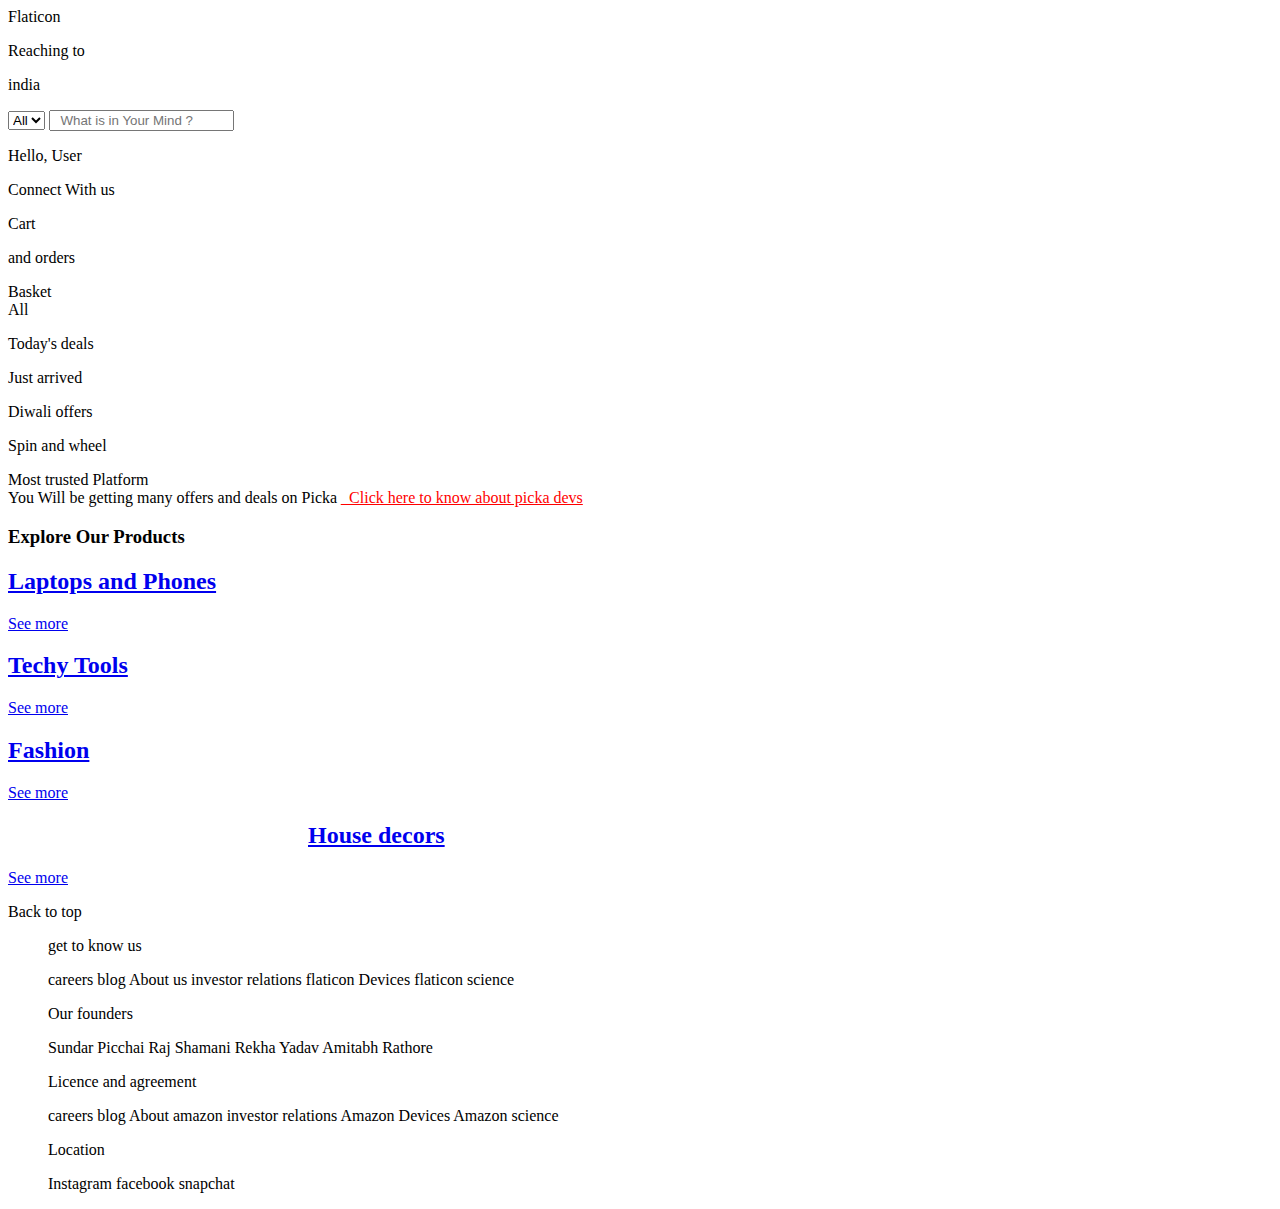
==== index.html @ 6cbc23c0 "Add files via upload" ====
<!DOCTYPE html>
<html lang="en">

<head>
    <meta charset="UTF-8">
    <meta name="viewport" content="width=device-width, initial-scale=1.0">
    <title>amazon</title>
    <link rel="stylesheet" href="style.css">
    <link rel="stylesheet" href="https://cdnjs.cloudflare.com/ajax/libs/font-awesome/6.4.0/css/all.min.css"
        integrity="sha512-iecdLmaskl7CVkqkXNQ/ZH/XLlvWZOJyj7Yy7tcenmpD1ypASozpmT/E0iPtmFIB46ZmdtAc9eNBvH0H/ZpiBw=="
        crossorigin="anonymous" referrerpolicy="no-referrer" />
</head>

<body>
    <header>
        <div class="navbar">
            <div class="nav-logo border">
                <div class="logo">Flaticon</div>
            </div>
            <div class="nav-adress border">
                <p class="a1">Reaching to</p>
                <div class="add-icon">
                    <i class="fa-solid fa-location-dot"></i>
                    <p class="a2">india</p>
                </div>
            </div>
            <div class="nav-search">
                <select class="nav-select">
                    <option>All</option>
                </select>
                <input class="search-input" type="text" placeholder="  What is in Your Mind ?">


                <div class="search-icon">
                    <i class="fa-solid fa-magnifying-glass"></i>
                </div>
            </div>
            <div class="nav-signin">
                <p><span>Hello, User</span></p>
                <p class="in2"> Connect With us</p>
            </div>
            <div class="nav-return">
                <p><span>Cart</span></p>
                <p class="in2"> and orders</p>
            </div>
            <div class="nav-cart">
                <i class="fa-solid fa-cart-shopping"></i>
                Basket
            </div>
        </div>
        <div class="panel">
            <div class="panel-all">
                <i class="fa-solid fa-bars"></i>
                All
            </div>
            <div class="panel-options" style="text-transform: none;">
                <p>Today's deals</p>
                <p>Just arrived</p>
                <p>Diwali offers</p>
                <P>Spin and wheel</P>
                
            </div>
            <div class="paneldeals">
               Most trusted Platform
            </div>
        </div>
    </header>
    <div class="hero-sec">
        <div class="hero-mess">
            You Will be getting many offers and deals on Picka   <a
                href="www.amazon.in" style="color: red;">  _Click here to know about picka devs</a>
        </div>

    </div>
    <h3 class="thir">Explore Our Products</h3>
    <div class="shop-section">
        <div class="box1 box">
            <div class="box-content">
                <a href="tech.html"><h2>Laptops and Phones</h2>
                <div class="box-img" style="background-image: url('https://i.pinimg.com/736x/b0/2b/94/b02b945985621ef056b04775bbf657b9.jpg');"></div>
                <p>See more</p></a>
            </div>
        </div>
        <div class="box2 box">
            <div class="box-content">
              <a href="https://www.amazon.in/s/ref=nb_sb_noss_1?url=search-alias%3Daps&field-keywords=redgear&crid=3HWXGRXZEFLO7&sprefix=redgear%2Caps%2C412"> <h2>Techy Tools</h2>
                <div class="box-img" style="background-image: url('https://images-na.ssl-images-amazon.com/images/I/71e3QsLLmmL._AC_SL1500_.jpg');"></div>
                <p>See more</p></a> 
            </div>
            
        </div>
        </div>
        <div class="shop-section">
            <div class="box2 box">
                <a href="Fassshion.html"><div class="box-content">
                    <h2>Fashion</h2>
                    <div class="box-img" style="background-image: url('fashion.jpg');"></div>
                    <p>See more</p></a>
                </div>
            </div>
            <div class="box1 box">
                <div class="box-content">
                   <a href="HOME.html"> <h2 style="margin-left: 300px;">House decors</h2>
                    <div class="box-img" style="background-image: url('https://assets.architecturaldigest.in/photos/600836a688d5cb634511e472/16:9/w_2560%2Cc_limit/summer-home-decor-featured-image-1366x768.jpg');"></div>
                
                    <p>See more</p>
                </a>
                </div>
                
            </div>
            </div>

            
            <footer>
                <div class="foot-panel1">
                    Back to top
                </div>
                <div class="foot-panel2">
                    <ul>
                        <p>get to know us</p>
                        <a>careers</a>
                        <a>blog</a>
                        <a>About us</a>
                        <a>investor relations</a>
                        <a>flaticon Devices</a>
                        <a>flaticon science</a>
                        </ul>
                        <ul>
                            <p>Our founders</p>
                            <a>Sundar Picchai</a>
                            <a>Raj Shamani</a>
                            <a>Rekha Yadav</a>
                            <a>Amitabh Rathore</a>
                            
                                    
                           </ul>
                            <ul>
                                <p>Licence and agreement</p>
                                <a>careers</a>
                                <a>blog</a>
                                <a>About amazon</a>
                                <a>investor relations</a>
                                <a>Amazon Devices</a>
                                <a>Amazon science</a>
                                </ul>
                                <ul>
                                    <p>Location</p>
                                    <a>Instagram</a>
                                    <a>facebook</a>
                                    <a>snapchat</a>
                                    
                                    </ul>
                    </div>
            </footer>
            
            
            </body>
            
            </html>
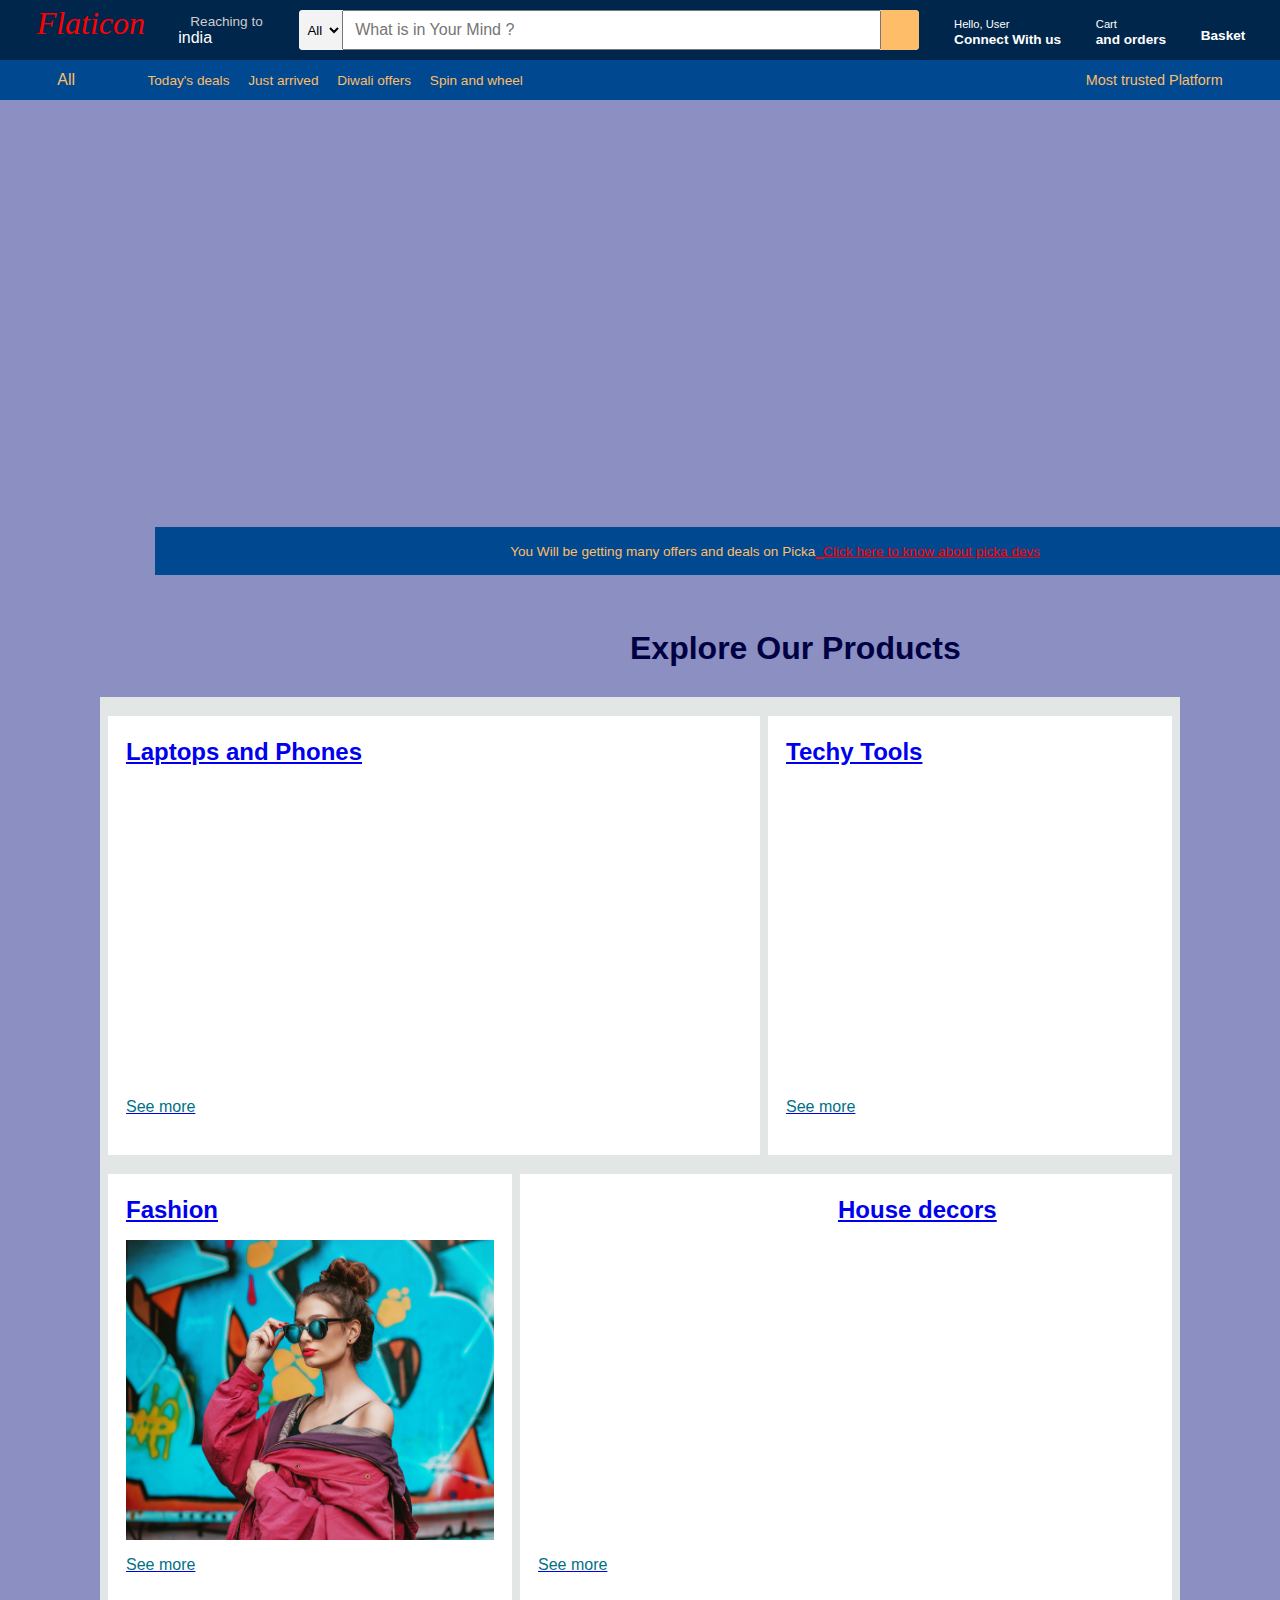
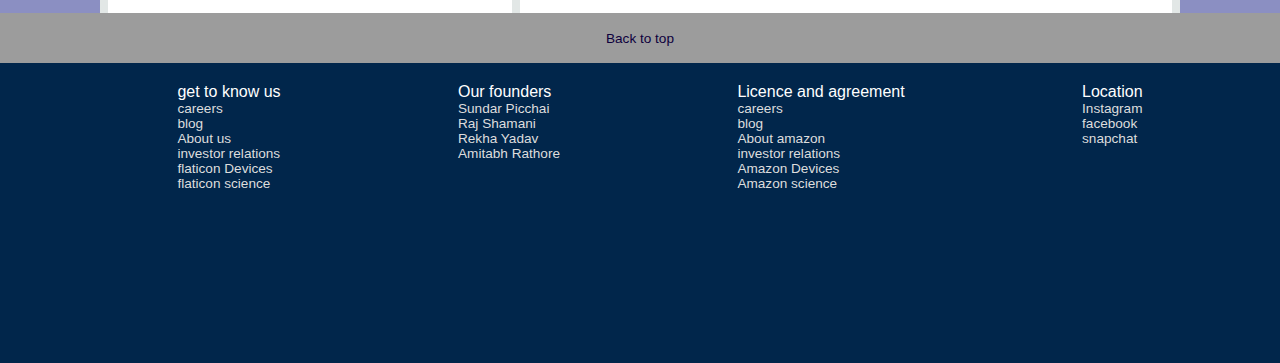
==== commit fd34b068: "Update index.html" ====
--- a/index.html
+++ b/index.html
@@ -10,6 +10,16 @@
         integrity="sha512-iecdLmaskl7CVkqkXNQ/ZH/XLlvWZOJyj7Yy7tcenmpD1ypASozpmT/E0iPtmFIB46ZmdtAc9eNBvH0H/ZpiBw=="
         crossorigin="anonymous" referrerpolicy="no-referrer" />
 </head>
+
+<!-- Google tag (gtag.js) -->
+<script async src="https://www.googletagmanager.com/gtag/js?id=G-09LEL29SFL"></script>
+<script>
+  window.dataLayer = window.dataLayer || [];
+  function gtag(){dataLayer.push(arguments);}
+  gtag('js', new Date());
+
+  gtag('config', 'G-09LEL29SFL');
+</script>
 
 <body>
     <header>
@@ -156,4 +166,4 @@
             
             </body>
             
-            </html>+            </html>
--- a/style.css
+++ b/style.css
@@ -0,0 +1,244 @@
+*{
+    margin: 0;
+    font-family: Arial, Helvetica, sans-serif;
+    border:border-box;
+}
+body{
+    background-color: #8b8fc2;
+}
+.navbar{
+    height:60px;
+    background-color: #01264b;
+    color:white;
+    display: flex;
+    align-items: center;
+    justify-content: space-evenly;
+}
+.nav-logo{
+    height:50px;
+    width:100px;
+}
+.logo{
+    background-image:url("amazon_logo.png") ;
+    height: 50px;
+    font-family: Cambria, Cochin, Georgia, Times, 'Times New Roman', serif;
+    font-style: italic;
+    font-size: 2rem;
+    color: red;
+
+    width: 100px;
+    background-size:cover ;
+
+}
+.border{
+    border: 2px solid transparent;
+}
+.border:hover{
+    border: 1.5px solid  #febd68;
+}
+/* box2*/
+.a1{
+    color: #cccccc;
+    font-size: 0.85rem;
+    margin-left:15px;
+}
+.a2{
+    font-size: 1rem;
+    margin-left: 3px;
+}
+.add-icon{
+    display: flex;
+    
+    align-items: center;
+}
+/* box3*/
+.nav-search{
+    display:flex;
+    background-color: rgb(236, 237, 234);
+    width:620px;
+    height:40px;
+    border-radius: 4px;
+}
+.nav-search:hover{
+   border:2px solid  #febd68; 
+}
+.nav-select{
+    background-color:#f3f3f3;
+    width: 50px;
+    text-align: center;
+    border-top-left-radius: 4px;
+    border-bottom-left-radius:4px;
+    border: none;
+}
+.search-input{
+    width:100%;
+    font-size: 1rem;
+
+}.search-icon{
+    width:45px;
+    display: flex;
+    justify-content: center;
+    align-items: center;
+    font-size: 1.2rem;
+    background-color: #febd68;
+    border-top-right-radius: 4px;
+    border-bottom-right-radius:4px;
+    color: #0f1111;
+}
+/*box4*/
+
+span{
+    font-size:0.7rem ;
+}
+.in2{
+    font-size: 0.85rem;
+    font-weight: 700;
+}.nav-signin:hover{
+    border: 2px solid  #febd68;
+    padding:2px;
+}
+.nav-return:hover{
+    border: 2px solid  #febd68;
+}
+/*box6
+*/
+.nav-cart i{
+    font-size: 30px;
+}
+.nav-cart {
+    font-size:0.85rem;
+    font-weight: 750;
+}
+.nav-cart:hover{
+    border: 2px solid #febd68;
+}
+.panel{
+    height: 40px;
+    background-color:  #004991;
+    display: flex;
+    color: #febd68;
+    justify-content:space-evenly ;
+    align-items: center;
+}
+.panel-options p{
+    display: inline;
+    margin-left: 15px;
+    
+    
+}.panel-options p:hover{
+    border:2px solid  #febd68;
+    padding: 9px;
+
+}
+.panel-options{
+    width:70%;
+    font-size:0.85rem
+}
+.paneldeals{
+    font-size: 0.9rem;
+}
+.paneldeals:hover{
+    border:2px solid  #febd68;
+    padding: 9px;
+}
+
+.hero-sec{
+    background-image: url("https://deodap.in/cdn/shop/files/www.deodap.in_1_1457x438.png?v=1698396694");
+    background-size: cover;
+    display: flex;
+    height: 500px;
+    width:1550px;
+    justify-content: center;
+    align-items: flex-end;
+    
+}
+.hero-mess{
+    background-color: #004991;
+    color: #febd68;
+    height: 48px;
+    display: flex;
+    align-items: center;
+    justify-content: center;
+    font-size: 0.85rem;
+    width: 80%;
+    margin-bottom: 25px;
+    
+   
+}
+.hero-mess a{
+    color:red;
+
+
+}
+.thir{
+    padding: 30px;
+    background-color: white;
+    align-items: center;
+    justify-content: center;
+    background-color: #8b8fc2;
+    margin-left: 600px;
+    color:#010042;
+    font-size: 2rem;
+    
+}
+
+
+.shop-section{
+    display: flex;
+    justify-content: space-evenly;
+    background-color: #e2e7e6;
+    flex-wrap: wrap;
+    margin-left: 100px;
+    margin-right: 100px;
+}
+.box{
+    border:2px solid rgb(255, 255, 255);
+    height:400px;
+    width:23%;
+   background-color: white;
+   padding: 20px 0px 15px;
+   margin-top: 1.2rem;
+}
+.box1{
+    width: 60%;
+}
+.box2{
+    width: 400px;
+}
+.box-img{
+    height:300px;
+    margin-top:1rem;
+    background-size:cover;
+    margin-bottom: 1rem;
+}
+.box-content{
+    margin-left: 1rem;
+    margin-right: 1rem;
+}
+.box-content p{
+    color:#007185;
+}
+.foot-panel1{
+    background-color: rgb(156, 156, 156);
+    color:rgb(14, 0, 61);
+    height: 50px;
+    justify-content: center;
+align-items: center;
+display: flex;
+font-size: 0.85rem;
+}/*foot panel2*/
+.foot-panel2{
+   background-color:  #01264b; 
+   color: white;
+   display: flex;
+   justify-content: space-evenly;
+   height:300px;
+}
+ul{
+    margin-top:20px;
+}
+ul a{
+    display: block;
+    font-size: 0.85rem;
+    color:#dddddd;
+}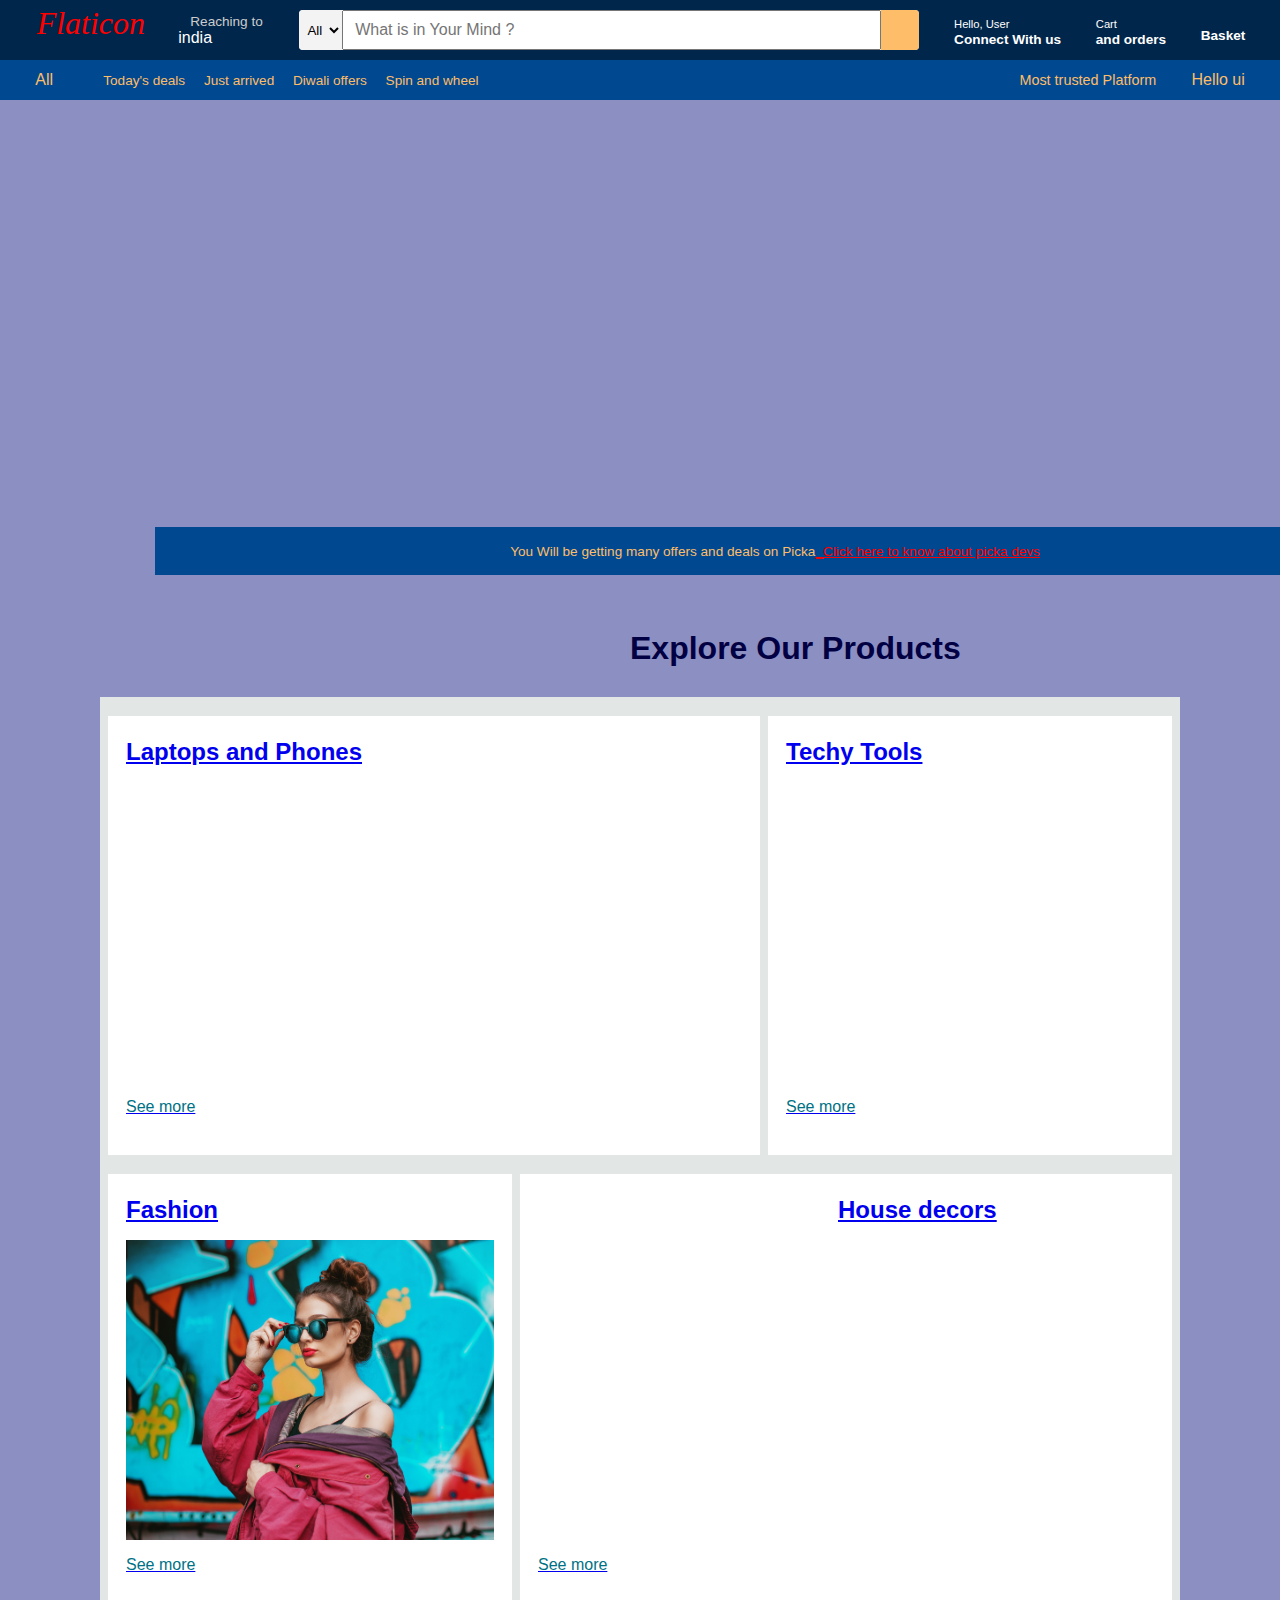
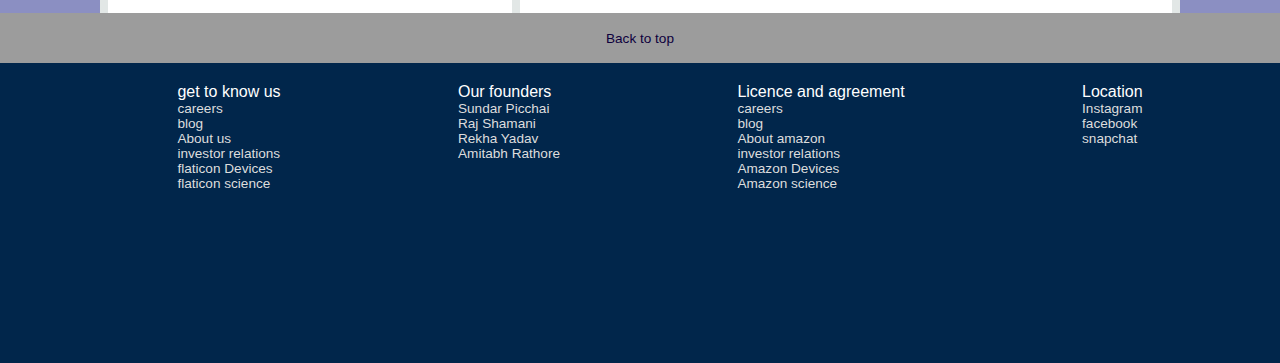
==== commit 2f196c93: "Understanding git Commit" ====
--- a/index.html
+++ b/index.html
@@ -4,7 +4,7 @@
 <head>
     <meta charset="UTF-8">
     <meta name="viewport" content="width=device-width, initial-scale=1.0">
-    <title>amazon</title>
+    <title>ShopDeals By TejasBankar</title>
     <link rel="stylesheet" href="style.css">
     <link rel="stylesheet" href="https://cdnjs.cloudflare.com/ajax/libs/font-awesome/6.4.0/css/all.min.css"
         integrity="sha512-iecdLmaskl7CVkqkXNQ/ZH/XLlvWZOJyj7Yy7tcenmpD1ypASozpmT/E0iPtmFIB46ZmdtAc9eNBvH0H/ZpiBw=="
@@ -73,6 +73,7 @@
             <div class="paneldeals">
                Most trusted Platform
             </div>
+            <p>Hello ui</p>
         </div>
     </header>
     <div class="hero-sec">
